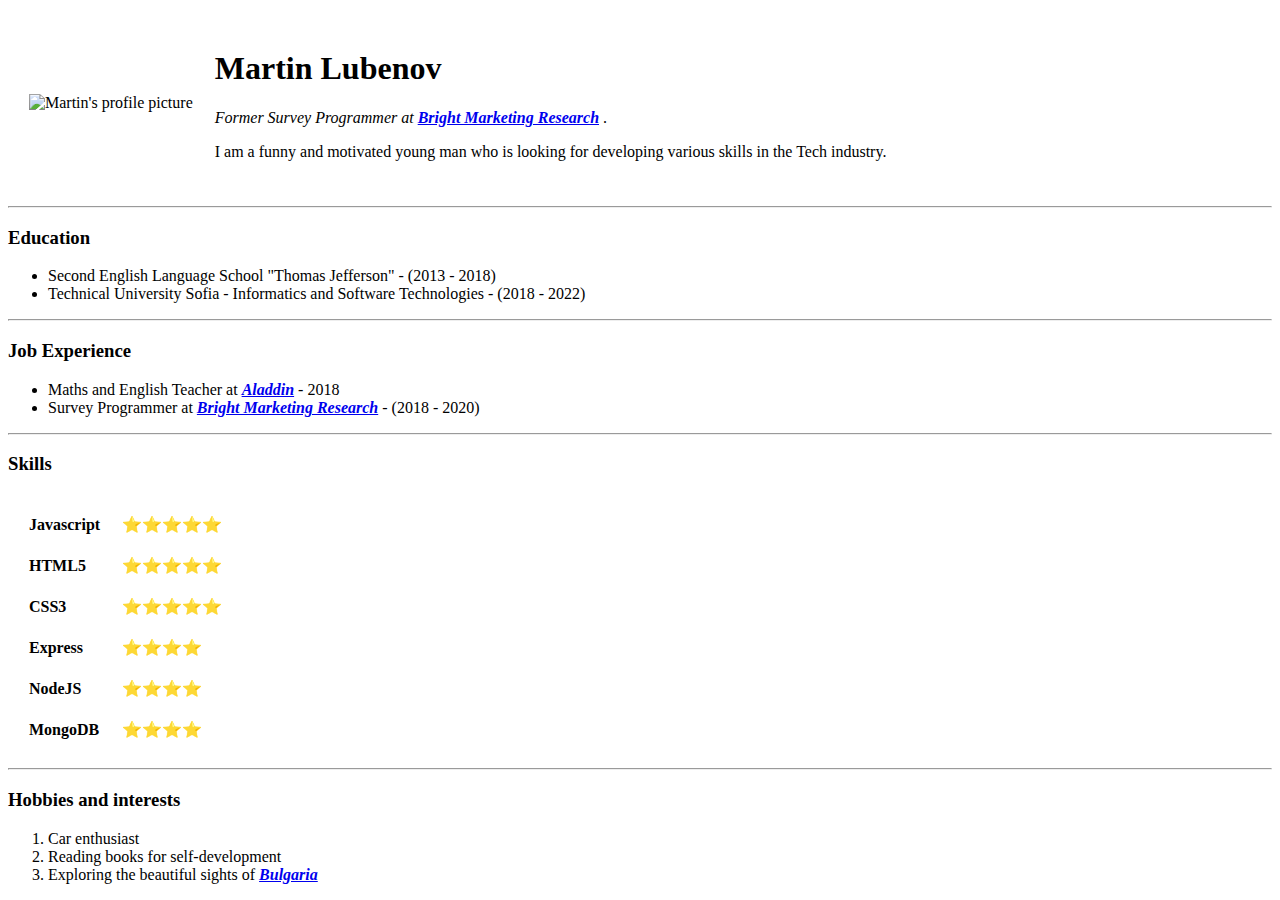
==== index.html @ 71445b2b "Add files via upload" ====
<!DOCTYPE html>
<html lang="en">
  <head>
    <meta charset="UTF-8" />
    <meta name="viewport" content="width=device-width, initial-scale=1.0" />

    <title>CV</title>
  </head>
  <body>
    <table cellspacing="20">
        <tr>
            <td><img src="images/Martin.png" alt="Martin's profile picture"></td>
            <td>    
                <h1><strong>Martin Lubenov</strong></h1>

                <p><em>Former Survey Programmer at <strong>
                    <a href="https://bright-research.com/en/">Bright Marketing Research</a>
                    </strong></em>.</p>
                <p>I am a funny and motivated young man who is looking for developing
                various skills in the Tech industry.</p>
            </td>
        </tr>
    </table>
    <hr>



    <h3>Education</h3>
    <ul>
        <li>Second English Language School "Thomas Jefferson" - (2013 - 2018)</li>
        <li>Technical University Sofia - Informatics and Software Technologies  - (2018 - 2022)</li>
    </ul>
    <hr>

    <h3>Job Experience</h3>
    <ul>
        <li>Maths and English Teacher at <em><strong><a
        href="https://aladin-zanimalnia.com/">Aladdin</a></strong></em> - 2018</li>
        <li>Survey Programmer at <em><strong><a
        href="https://bright-research.com/en/">Bright Marketing
        Research</a></strong></em> - (2018 - 2020)</li>
    </ul>
    <hr>

    <h3>Skills</h3>

    <table cellspacing="20">
        <tbody>
            <tr>
                <td><strong>Javascript</strong></td>
                <td>⭐⭐⭐⭐⭐</td>
            </tr>
            <tr>
                <td><strong>HTML5</strong></td>
                <td>⭐⭐⭐⭐⭐</td>
            </tr>
            <tr>
                <td><strong>CSS3</strong></td>
                <td>⭐⭐⭐⭐⭐</td>
            </tr>
            <tr>
                <td><strong>Express</strong></td>
                <td>⭐⭐⭐⭐</td>
            </tr>
            <tr>
                <td><strong>NodeJS</strong></td>
                <td>⭐⭐⭐⭐</td>
            </tr>
            <tr>
                <td><strong>MongoDB</strong></td>
                <td>⭐⭐⭐⭐</td>
            </tr>
        </tbody>
    </table>
    <hr>

    <h3>Hobbies and interests</h3>
    <p>
        <ol>
            <li>Car enthusiast</li>
            <li>Reading books for self-development</li>
            <li>Exploring the beautiful sights of <em><strong><a
            href="https://www.touropia.com/tourist-attractions-in-bulgaria/">Bulgaria</a></strong></em></li>
        </ol>
    </p>


  </body>
</html>
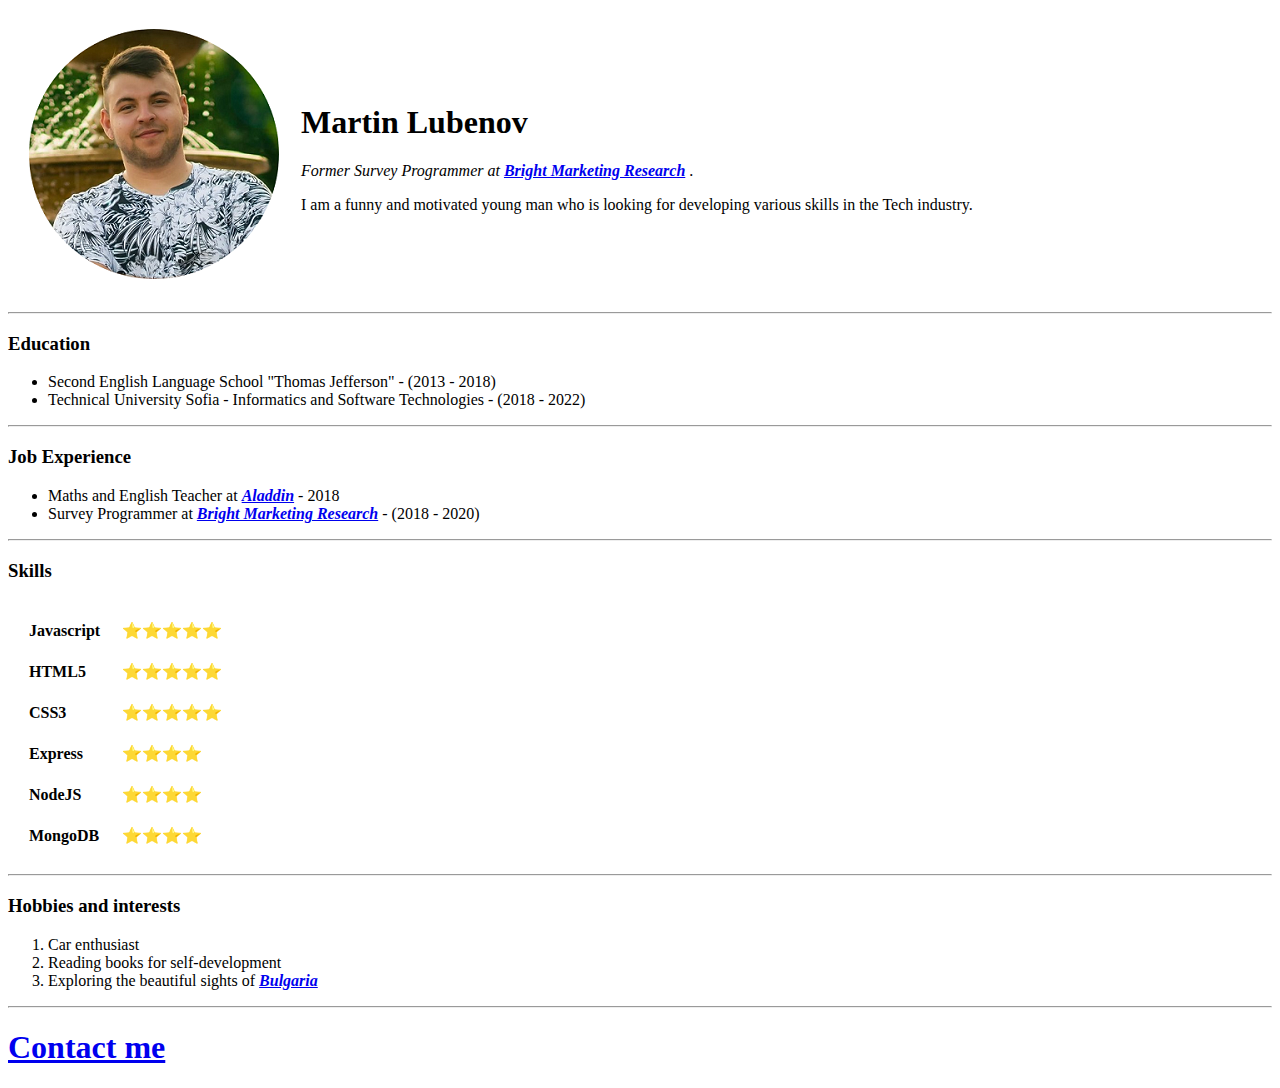
==== commit 7e1ba760: "Add files via upload" ====
--- a/index.html
+++ b/index.html
@@ -84,6 +84,10 @@
         </ol>
     </p>
 
+    <hr>
+
+    <a href="contact-me.html">
+        <h1>Contact me</h1></a>
 
   </body>
 </html>
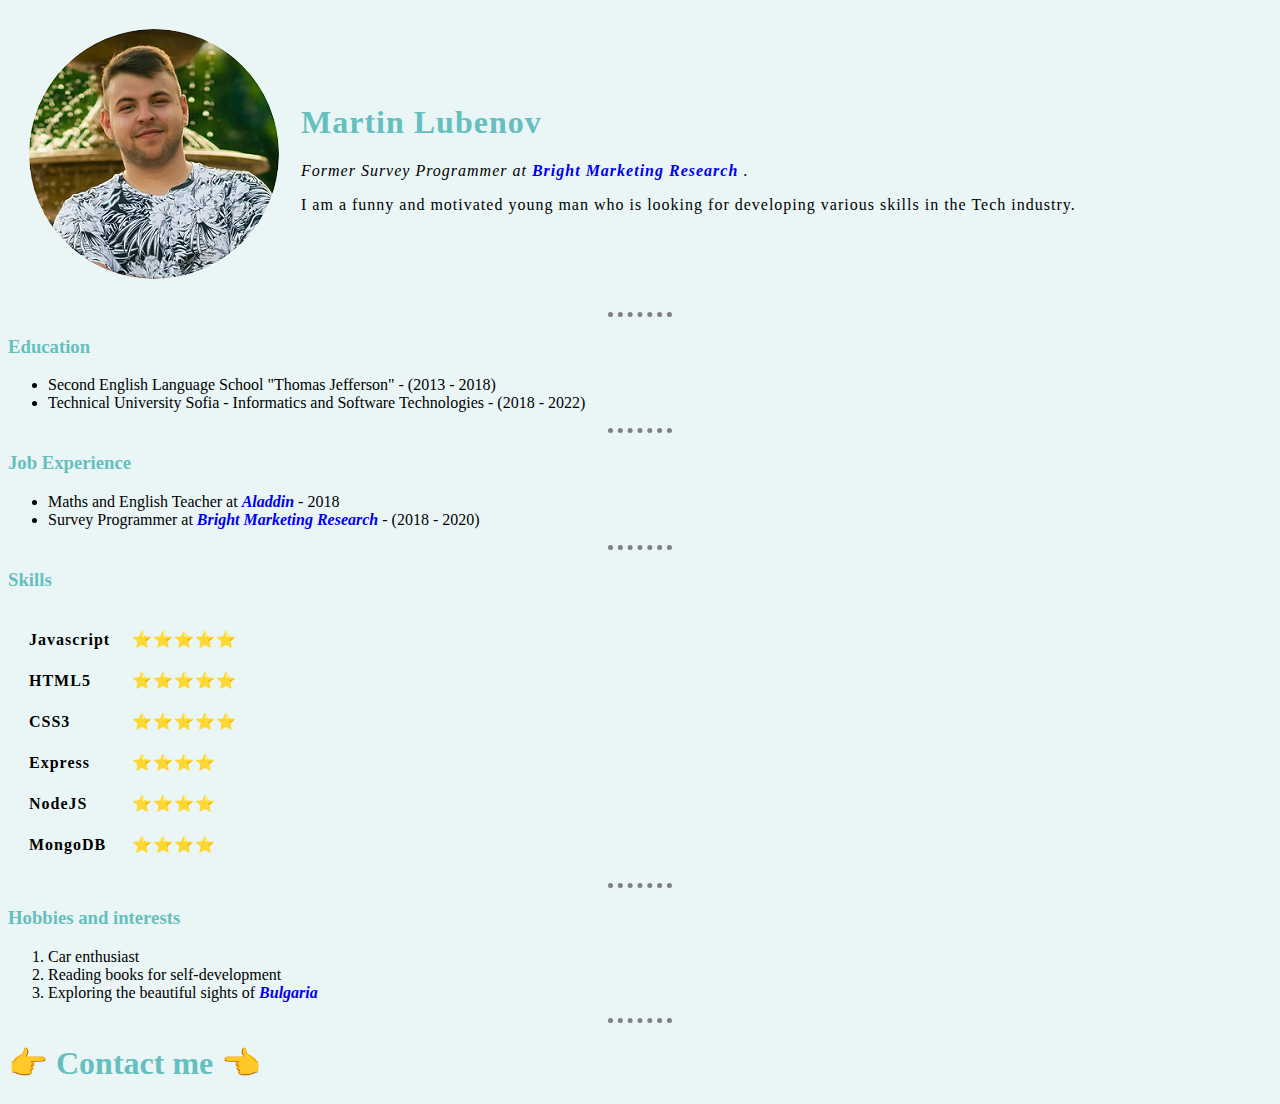
==== commit 3e74906c: "Add files via upload" ====
--- a/index.html
+++ b/index.html
@@ -3,8 +3,8 @@
   <head>
     <meta charset="UTF-8" />
     <meta name="viewport" content="width=device-width, initial-scale=1.0" />
-
     <title>CV</title>
+    <link rel="stylesheet" href="css/styles.css">
   </head>
   <body>
     <table cellspacing="20">
@@ -87,7 +87,7 @@
     <hr>
 
     <a href="contact-me.html">
-        <h1>Contact me</h1></a>
+        <h1>👉 Contact me 👈</h1></a>
 
   </body>
 </html>
--- a/css/styles.css
+++ b/css/styles.css
@@ -0,0 +1,55 @@
+table {
+  letter-spacing: 1px;
+
+}
+
+.fa-facebook:before {
+  content: "\f09a";
+}
+
+.fa-facebook-f:before {
+  content: "\f39e";
+}
+
+.fa-facebook-messenger:before {
+  content: "\f39f";
+}
+
+.fa-facebook-square:before {
+  content: "\f082";
+}
+.fa-linkedin:before {
+  content: "\f08c";
+}
+
+.fa-linkedin-in:before {
+  content: "\f0e1";
+}
+
+.fa-instagram:before {
+  content: "\f16d";
+}
+
+.fa-instagram-square:before {
+  content: "\f955";
+}
+
+body{
+  background-color: #eaf6f6;
+}
+
+hr {
+  border-style: none;
+  border-top-style: dotted;
+  border-width: 5px;
+  border-color: grey;
+  width: 5%;
+}
+
+h1, h3 {
+  color: #66BFBF
+}
+
+a {
+  text-decoration: none;
+}